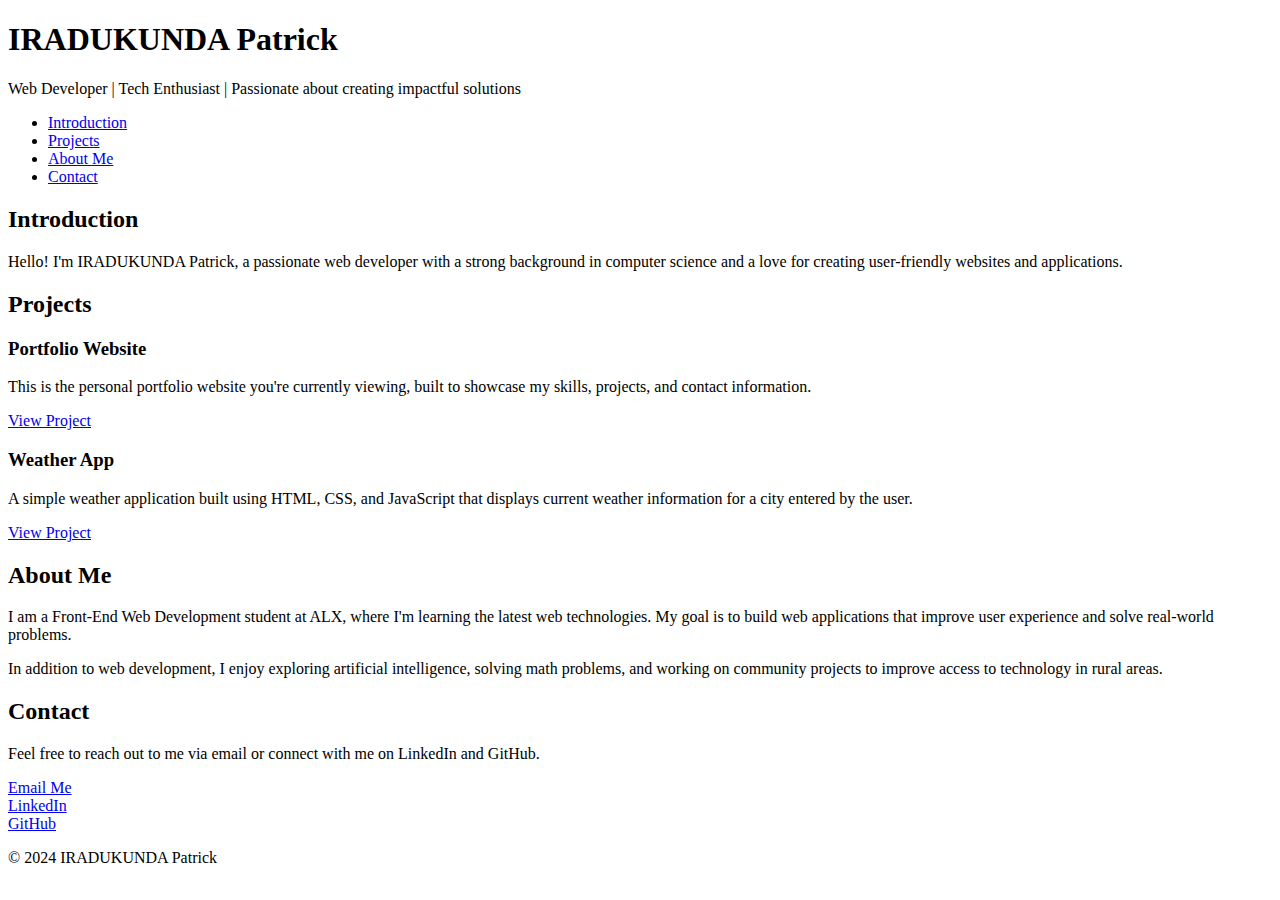
==== portfolio/index.html @ 2d1444f9 "Create personal portfolio webpage" ====
<!DOCTYPE html>
<html lang="en">
<head>
    <meta charset="UTF-8">
    <meta name="viewport" content="width=device-width, initial-scale=1.0">
    <title>IRADUKUNDA Patrick - Personal Portfolio</title>
</head>
<body>

    <!-- Header Section -->
    <header>
        <h1>IRADUKUNDA Patrick</h1>
        <p>Web Developer | Tech Enthusiast | Passionate about creating impactful solutions</p>
    </header>

    <!-- Navigation Bar -->
    <nav>
        <ul>
            <li><a href="#introduction">Introduction</a></li>
            <li><a href="#projects">Projects</a></li>
            <li><a href="#about">About Me</a></li>
            <li><a href="#contact">Contact</a></li>
        </ul>
    </nav>

    <!-- Introduction Section -->
    <section id="introduction">
        <h2>Introduction</h2>
        <p>
            Hello! I'm IRADUKUNDA Patrick, a passionate web developer with a strong background in computer science and a love for creating user-friendly websites and applications.
        </p>
    </section>

    <!-- Projects Section -->
    <section id="projects">
        <h2>Projects</h2>

        <!-- Project 1 -->
        <article class="project">
            <h3>Portfolio Website</h3>
            <p>This is the personal portfolio website you're currently viewing, built to showcase my skills, projects, and contact information.</p>
            <a href="https://github.com/YOUR_USERNAME/portfolio" target="_blank">View Project</a>
        </article>

        <!-- Project 2 -->
        <article class="project">
            <h3>Weather App</h3>
            <p>A simple weather application built using HTML, CSS, and JavaScript that displays current weather information for a city entered by the user.</p>
            <a href="https://github.com/YOUR_USERNAME/weather-app" target="_blank">View Project</a>
        </article>

        <!-- Add more projects as needed -->
    </section>

    <!-- About Me Section -->
    <section id="about">
        <h2>About Me</h2>
        <p>
            I am a Front-End Web Development student at ALX, where I'm learning the latest web technologies. My goal is to build web applications that improve user experience and solve real-world problems.
        </p>
        <p>
            In addition to web development, I enjoy exploring artificial intelligence, solving math problems, and working on community projects to improve access to technology in rural areas.
        </p>
    </section>

    <!-- Contact Section -->
    <section id="contact">
        <h2>Contact</h2>
        <p>
            Feel free to reach out to me via email or connect with me on LinkedIn and GitHub.
        </p>
        <p>
            <a href="mailto:your.email@example.com">Email Me</a><br>
            <a href="https://linkedin.com/in/YOUR_LINKEDIN" target="_blank">LinkedIn</a><br>
            <a href="https://github.com/YOUR_USERNAME" target="_blank">GitHub</a>
        </p>
    </section>

    <!-- Footer Section -->
    <footer>
        <p>&copy; 2024 IRADUKUNDA Patrick</p>
    </footer>

</body>
</html>
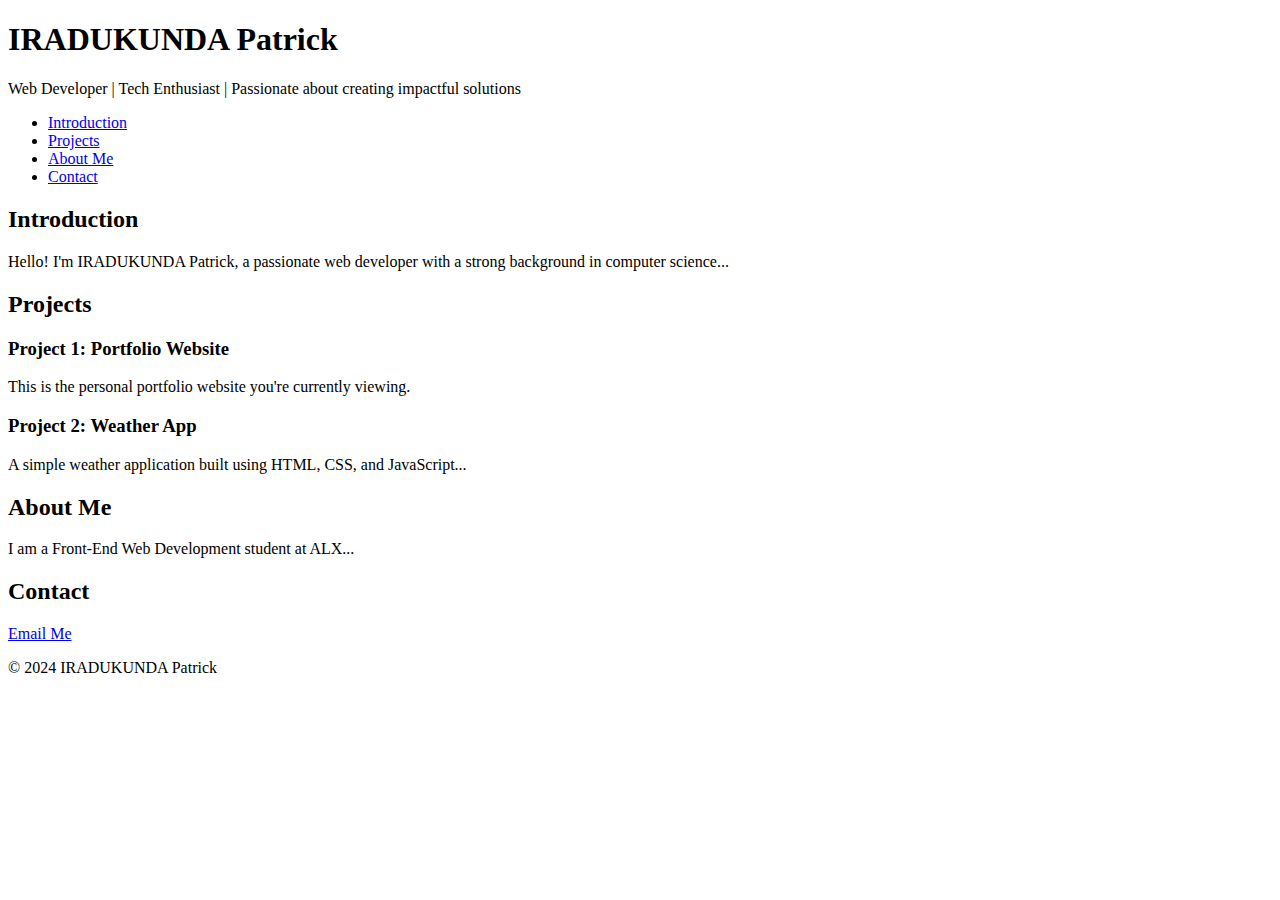
==== commit 72a6d40c: "Updated portfolio index.html with header, nav, sections, and footer" ====
--- a/portfolio/index.html
+++ b/portfolio/index.html
@@ -1,9 +1,9 @@
 <!DOCTYPE html>
 <html lang="en">
 <head>
-    <meta charset="UTF-8">
+    <meta charset="utf-8">
+    <title>IRADUKUNDA Patrick - Personal Portfolio</title>
     <meta name="viewport" content="width=device-width, initial-scale=1.0">
-    <title>IRADUKUNDA Patrick - Personal Portfolio</title>
 </head>
 <body>
 
@@ -26,54 +26,32 @@
     <!-- Introduction Section -->
     <section id="introduction">
         <h2>Introduction</h2>
-        <p>
-            Hello! I'm IRADUKUNDA Patrick, a passionate web developer with a strong background in computer science and a love for creating user-friendly websites and applications.
-        </p>
+        <p>Hello! I'm IRADUKUNDA Patrick, a passionate web developer with a strong background in computer science...</p>
     </section>
 
     <!-- Projects Section -->
     <section id="projects">
         <h2>Projects</h2>
-
-        <!-- Project 1 -->
-        <article class="project">
-            <h3>Portfolio Website</h3>
-            <p>This is the personal portfolio website you're currently viewing, built to showcase my skills, projects, and contact information.</p>
-            <a href="https://github.com/YOUR_USERNAME/portfolio" target="_blank">View Project</a>
+        <article>
+            <h3>Project 1: Portfolio Website</h3>
+            <p>This is the personal portfolio website you're currently viewing.</p>
         </article>
-
-        <!-- Project 2 -->
-        <article class="project">
-            <h3>Weather App</h3>
-            <p>A simple weather application built using HTML, CSS, and JavaScript that displays current weather information for a city entered by the user.</p>
-            <a href="https://github.com/YOUR_USERNAME/weather-app" target="_blank">View Project</a>
+        <article>
+            <h3>Project 2: Weather App</h3>
+            <p>A simple weather application built using HTML, CSS, and JavaScript...</p>
         </article>
-
-        <!-- Add more projects as needed -->
     </section>
 
     <!-- About Me Section -->
     <section id="about">
         <h2>About Me</h2>
-        <p>
-            I am a Front-End Web Development student at ALX, where I'm learning the latest web technologies. My goal is to build web applications that improve user experience and solve real-world problems.
-        </p>
-        <p>
-            In addition to web development, I enjoy exploring artificial intelligence, solving math problems, and working on community projects to improve access to technology in rural areas.
-        </p>
+        <p>I am a Front-End Web Development student at ALX...</p>
     </section>
 
     <!-- Contact Section -->
     <section id="contact">
         <h2>Contact</h2>
-        <p>
-            Feel free to reach out to me via email or connect with me on LinkedIn and GitHub.
-        </p>
-        <p>
-            <a href="mailto:your.email@example.com">Email Me</a><br>
-            <a href="https://linkedin.com/in/YOUR_LINKEDIN" target="_blank">LinkedIn</a><br>
-            <a href="https://github.com/YOUR_USERNAME" target="_blank">GitHub</a>
-        </p>
+        <p><a href="mailto:your.email@example.com">Email Me</a></p>
     </section>
 
     <!-- Footer Section -->
@@ -83,3 +61,4 @@
 
 </body>
 </html>
+
